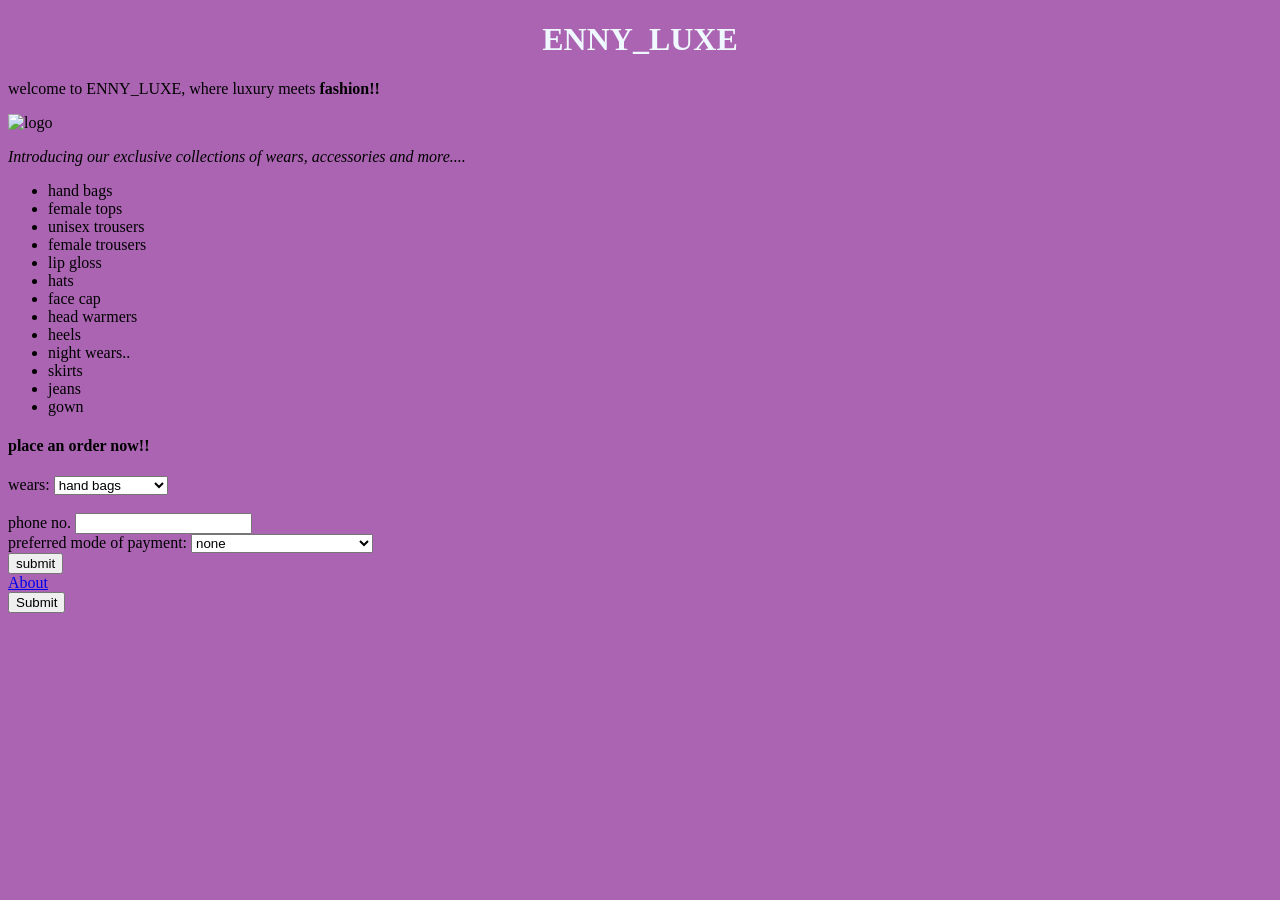
==== index.html @ d397cf1e "Add files via upload" ====
<!DOCTYPE html>
<html lang="en">
<head>
    <meta charset="UTF-8">
    <meta name="viewport" content="width=device-width, initial-scale=1.0">
    <link rel="stylesheet" href="./index.css">
    <title>Document</title>
</head>
<body>
    <div class="back">
<div class="head">
    <h1>ENNY_LUXE</h1>
</div>    

<div>
    <p>welcome to ENNY_LUXE, where luxury meets <b>fashion!!</b></p>
</div>

<div class="pp">
   <img src="./images/enny.jpg" alt="logo">
<div>
   <p><i>Introducing our exclusive collections of wears, accessories and more....</i></p>
</div>

<div>
    <ul>
        <li>hand bags</li>
        <li>female tops</li>
        <li>unisex trousers</li>
        <li>female trousers</li>
        <li>lip gloss</li>
        <li>hats</li>
        <li>face cap</li>
        <li>head warmers</li>
        <li>heels</li>
        <li>night wears..</li>
        <li>skirts</li>
        <li>jeans</li>
        <li>gown</li>
    </ul>
</div>

<div>
    <h4>place an order now!!</h4>
</div>

<div>
    <label for="wears">wears:</label>
    <select name="wears:" id="1">
        <option value="">hand bags</option>
        <option value="">female tops</option>
        <option value="">unisex trousers</option>
        <option value="">female trousers</option>
        <option value="">lip gloss</option>
        <option value="">hats</option>
        <option value="">face cap</option>
        <option value="">head warmers</option>
        <option value="">heels</option>
        <option value="">gowns</option>
        <option value="">skirts</option>
        <option value="">jeans</option>
    </select>
</div>
<br>
<div>
    <label for="digits">phone no.</label>
   <input type="text" name="" id=""> <br>
   <label for="preferred mode of payment">preferred mode of payment:</label>
   <select name="preferred mode of payment" id="1">
    <option value="">none</option>
    <option value="">payment on delivery [POD]</option>
    <option value="">bank transfer</option>
    <option value="">credit/ debit card</option>
    <option value="">cash</option>

   </select>
</div>

<div class="ans">
  <a href="./done.html"><button>submit</button></a>  
</div>

<div class="">
    <a href="./about.html">About</a>
</div>
<input type="submit" name="submit" id="">

</div>

</body>


<br>
<br><br><br><br><br><br>
---- index.css ----
body{
    background-color: rgba(127, 22, 139, 0.663);
}
.head{
    color: rgb(240, 248, 255);
    text-align: center;
}
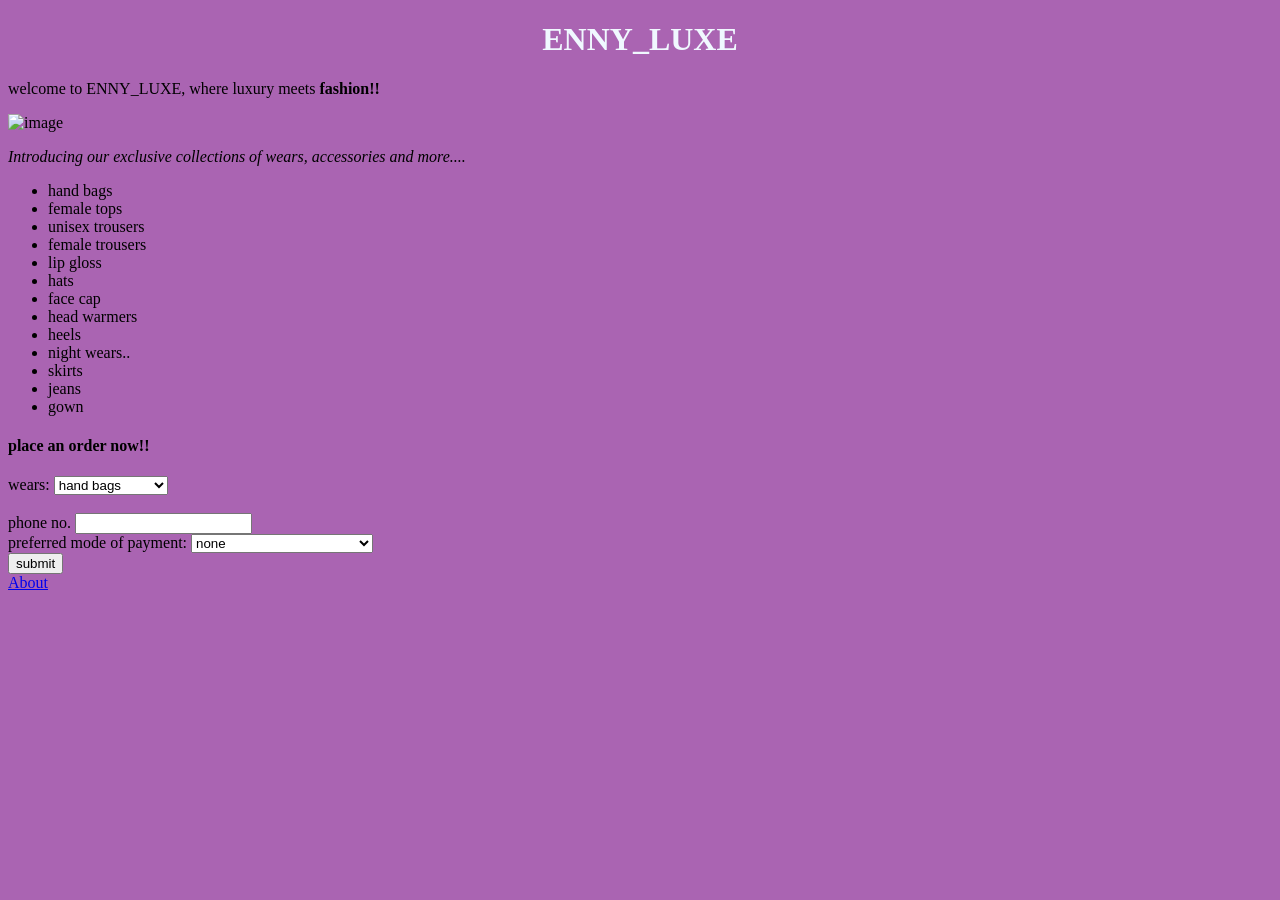
==== commit 90bee068: "Add files via upload" ====
--- a/index.html
+++ b/index.html
@@ -17,7 +17,7 @@
 </div>
 
 <div class="pp">
-   <img src="./images/enny.jpg" alt="logo">
+   <img src="./images/enny.jpg" alt="image">
 <div>
    <p><i>Introducing our exclusive collections of wears, accessories and more....</i></p>
 </div>
@@ -83,8 +83,6 @@
 <div class="">
     <a href="./about.html">About</a>
 </div>
-<input type="submit" name="submit" id="">
-
 </div>
 
 </body>
